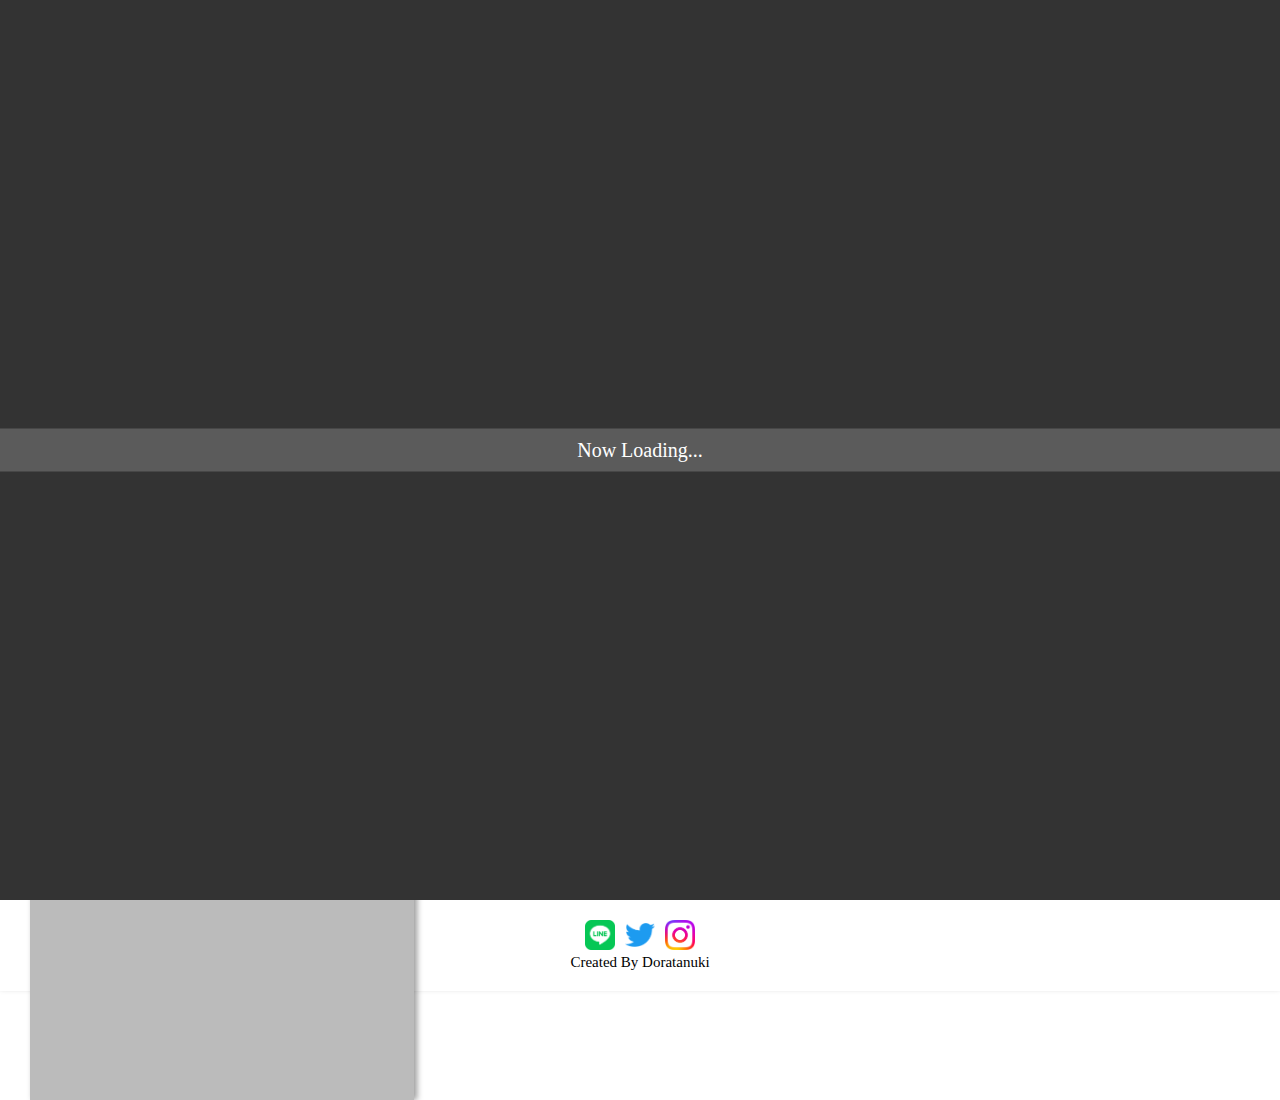
==== index.html @ 7f517c8c "Add files via upload" ====
<!DOCTYPE html>
<html>
    <head>
        <title>HOMEPAGE</title>
        <meta charset="UTF-8">
        <meta name="viewport" content="width=device-width" />
        <link rel="stylesheet" type="text/css" href="CSS/loading.css">
        <link rel="stylesheet" type="text/css" href="CSS/openbtn/openbtn.css">
        <link rel="stylesheet" type="text/css" href="CSS/home/home.css">
        <link rel="stylesheet" type="text/css" href="CSS/footer/footer.css">
    </head>

    <!-- Google tag (gtag.js) -->
        <script async src="https://www.googletagmanager.com/gtag/js?id=G-YSWRN6S79Y"></script>
        <script>
        window.dataLayer = window.dataLayer || [];
        function gtag(){dataLayer.push(arguments);}
        gtag('js', new Date());

        gtag('config', 'G-YSWRN6S79Y');
        </script>

    <body>
        <!--ローディング画面-->
        <aside>
            <div id="splash">
                <div id="splash_logo">
                    <p class="splash-text1">Now Loading...</p>
                </div>
            </div>
        </aside>
        
        <header>
            <!--タイトル-->
            <div class="header-title">@ta_cake_21</div>
            <!--メニューボタン-->
            <div class="openbtn"><span></span><span></span><span></span></div>
            <!--メニュー-->
            <nav class="header-menu">
                <ul>
                    <li class="header-menu-item"><a href="index.html">HOME</a></li>
                    <li class="header-menu-item"><a href="profile.html">PROFILE</a></li>
                    <li class="header-menu-item"><a href="blog.html">BLOG</a></li>
                    <li class="header-menu-item"><a href="works.html">WORKS</a></li>
                </ul>
            </nav>
            <!--三角形-->
            <div class="triangle-1"></div>
            <div class="triangle-2"></div>
            <div class="triangle-3"></div>
            <div class="triangle-4"></div>

        </header>
        


        <main>
            
        </main>

        <footer>
            <nav>
                <ul class="footer-sns-items">
                    <li><a href="#" class="footer-sns-item"><img src="images/footer/LINE_Brand_icon.png"></a></li>
                    <li><a href="#" target="_blank" class="footer-sns-item"><img src="images/footer/2021 Twitter logo - blue.png"></a></li>
                    <li><a href="https://www.instagram.com/ta_cake_21/" target="_blank" class="footer-sns-item"><img src="images/footer/Instagram_Glyph_Gradient.png"></a></li>
                </ul>
            </nav>
            <div class="footer-text">Created By Doratanuki</div>
        </footer>
        
        <script src="https://code.jquery.com/jquery-3.4.1.min.js" integrity="sha256-CSXorXvZcTkaix6Yvo6HppcZGetbYMGWSFlBw8HfCJo=" crossorigin="anonymous"></script>
        <script src="JS/index_loading.js"></script>
        <script src="JS/btn_menu.js"></script>    

    </body>
    
</html>
---- CSS/loading.css ----
/* Loading背景画面設定　*/
#splash {
  /*fixedで全面に固定*/
  position: fixed;
  width: 100%;
  height: 100%;
  z-index: 999999;
  background:#333;
  text-align:center;
  color:#fff;
}
    
/* Loading画像中央配置　*/
  #splash_logo {
  width: 100%;
  position: absolute;
  top: 50%;
  left: 50%;
  transform: translate(-50%, -50%);
}
    
/* Loading アイコンの大きさ設定　*/
#splash_logo img {
  width:100px;
}
    
    /* fadeUpをするアイコンの動き */
.fadeUp{
  animation-name: fadeUpAnime;
  animation-duration:0.5s;
  animation-fill-mode:forwards;
  opacity: 0;
}
    
@keyframes fadeUpAnime{
  from {
    opacity: 0;
  transform: translateY(100px);
  }
    
  to {
    opacity: 1;
  transform: translateY(0);
  }
}


/*=========================追加設定=============================*/

.splash-text1{
    /*フォント*/
    font-size: 20px;
    font-family: "Arial Black";
    color: white;
    text-align: center;
    /*枠*/
    background-color: rgba(255, 255, 255, 0.2);
    padding: 10px 20px;
    margin: 0;

}

.splash-text2{
    font-size: 15px;
    font-family: "Arial";
    color: white;
    text-align: center;
    margin-top: 10px;
}
---- CSS/openbtn/openbtn.css ----
@charset "utf-8";
/*==================================================
　5-2-4 MENUがCLOSEに
===================================*/

/*ボタン外側*/
.openbtn{
	position: fixed;
	cursor: pointer;
    z-index: 1000;
}

/*ボタン内側*/
.openbtn span{
    display: inline-block;
    transition: all .4s;
    position: absolute;
    transform: translate(-50%,-50%);
    left: 50%;
    height: 2px;
	background: #000;
  	width: 44%;
  }


.openbtn span:nth-of-type(1) {
	top:26%;	
}

.openbtn span:nth-of-type(2) {
	top:38%;
}

.openbtn span:nth-of-type(3) {
	top:50%;
}

.openbtn span:nth-of-type(3)::after {
	content:"Menu";
	position: absolute;
	top:5px;
	left:50%;
    transform: translateX(-50%);
	color: #000;
	font-size: 0.6rem;
	text-transform: uppercase;
}


/*===========activeクラス付与============*/

.openbtn.active span:nth-of-type(1) {
    top: 38%;
    transform: translate(-50%,-50%) rotate(-45deg);
    width: 36%;
}

.openbtn.active span:nth-of-type(2) {
	opacity: 0;
}

.openbtn.active span:nth-of-type(3){
    top: 38%;
    transform: translate(-50%,-50%) rotate(45deg);
    width: 36%;
}

.openbtn.active span:nth-of-type(3)::after {
	content:"Close";
    opacity: 1;
    transform: translateY(0) rotate(-45deg);
}

/*=========================================
開いた時の画面
=============================================*/


.header-menu{
    position:fixed;
    z-index: 999;
    /*ナビのスタート位置と形状*/
	top:0%;
    left:-100%;
    height: 100%;
	background-color:#bbbbbb;
    box-shadow: 3px 0 6px rgba(0, 0, 0, 0.4);
    /*動き*/
	transition: all 0.6s;
}


/*アクティブクラスがついたら位置を0に*/
/*ナビの数が増えた場合縦スクロール*/
.header-menu.panelactive{
    left: 0;
    overflow: auto;
    -webkit-overflow-scrolling: touch;
}

/*ナビゲーション*/
.header-menu ul {
    /*ナビゲーション天地中央揃え*/
    position: absolute;
    z-index: 999;
    top:50%;
    left:50%;
    transform: translate(-50%,-50%);
    padding: 0px;
}

/*リストのレイアウト設定*/
.header-menu-item{
	list-style: none;
    text-align: center;   
}

.header-menu-item a{
	color: #333333;
	text-decoration: none;
	padding: 10px;
	display: block;
	text-transform: uppercase;
	letter-spacing: 0.1em;
	font-weight: bold;
    font-size: 30px;
}

@media screen and (max-width:480px){
    /*ボタン全体の大きさ*/
    .openbtn{
        top: 0;
        left: 0;
        width: 50px;
        height: 50px;
    }
    /*文字*/
    .openbtn span:nth-of-type(3)::after {
        font-size: 0.6rem;
    }
    .openbtn.active span:nth-of-type(3)::after {
        top:5px;
        left:5px;
    }
    /*メニュー*/
    .header-menu{
        width: 60%;
    }
    .header-menu-item a{
        font-size: 18px;
    }
}
@media screen and (min-width:481px) and (max-width:1024px){
    .openbtn{
        top: 5px;
        left: 5px;
        width: 60px;
        height: 60px;
    }
    .openbtn span:nth-of-type(3)::after {
        font-size: 0.8rem;
    }
    .openbtn.active span:nth-of-type(3)::after {
        top: 7px;
        left:7px;
    }
    .header-menu{
        width: 40%;
    }
    .header-menu-item a{
        font-size: 20px;
    }
}
@media screen and (min-width:1025px){
    .openbtn{
        top: 15px;
        left: 5px;
        width: 70px;
        height: 70px;
    }
    .openbtn span:nth-of-type(3)::after {
        font-size: 0.8rem;
    }
    .openbtn.active span:nth-of-type(3)::after {
        top:8px;
        left:8px;
    }
    .header-menu{
        width: 30%;
    }
    .header-menu-item a{
        font-size: 22px;
    }
}
---- CSS/home/home.css ----
body{
    margin: 0;
}

header{
    position: relative;
    background-size: cover;
    width: 100%;
    height: 100vh;
    background-repeat: no-repeat;
}


/*===============================================
                    ~480px
================================================*/
@media screen and (max-width:480px){
    header{
        background-image: url(../../images/titech.jpeg);
        position: relative;
    }
    
    .header-title{
        /*フォント・サイズなど*/
        font-size:45px;
        text-shadow:3px 3px 0 #333;
        color: rgb(255, 255, 255);
        font-weight: bold;
        background-color:rgba(255, 255, 255, 0.3);
        border-radius: 10px;
        /*配置*/
        text-align: center;
        padding: 3px 20px;
        position: absolute;
        top: 50%;
        left: 50%;
        transform: translate(-50%,-50%);
    }
    
    /*三角形上部　黒*/
    .triangle-1{
        /*位置*/
        position: absolute;
        left:0px;
        top: 0px;
        /*図形作成*/
        width: 0px;
        height: 0px;
        border-top: 300px solid rgba(0, 0, 0, 0.6);
        border-right: 300px solid transparent;
    }
    /*三角形上部　白*/
    .triangle-2{
        /*位置*/
        position: absolute;
        left:0px;
        top: 0px;
        /*図形作成*/
        width: 0px;
        height: 0px;
        border-top: 250px solid rgba(255, 255, 255, 0.6);
        border-right: 250px solid transparent;
    }
    
    /*三角形下部　右白*/
    .triangle-3{
        /*位置*/
        position: absolute;
        right:0px;
        bottom: 0px;
        /*図形作成*/
        width: 0px;
        height: 0px;
        border-bottom: 250px solid rgba(255, 255, 255, 0.6);
        border-left: 250px solid transparent;
    }
    /*三角形下部　右黒*/
    .triangle-4{
        /*位置*/
        position: absolute;
        right:0px;
        bottom: 0px;
        /*図形作成*/
        width: 0px;
        height: 0px;
        border-bottom: 100px solid rgba(0, 0, 0, 0.6);
        border-left: 100px solid transparent;
    }
}

/*===============================================
                    481px~1024px
================================================*/
@media screen and (min-width:481px) and (max-width:1024px){
    header{
        /*背景画像*/
        background-image: url(../../images/IMG_1104.jpeg);
        aspect-ratio: 3/2;
        overflow: hidden;
    }
    
    /*タイトル*/
    .header-title{
        /*フォント・サイズなど*/
        font-size:50px;
        color: black;
        font-weight: bold;
        text-shadow: 3px 3px rgba(0, 0, 0, 0.4);
        background-color: rgba(255, 255, 255, 0.7);
        padding: 0px 30px;
        /*配置*/
        position: absolute;
        top: 50%;
        left: 50%;
        transform: translate(-50%,-50%);
        text-align: center;
    }
}

/*===============================================
                    1025px~
================================================*/
@media screen and (min-width:1025px) {
        
    header{
        /*背景画像*/
        background-image: url(../../images/IMG_1104.jpeg);
        aspect-ratio: 3/2;
    }

    .header-title{
        /*フォント・サイズなど*/
        font-size:100px;
        color: black;
        font-weight: bold;
        /*配置*/
        position: absolute;
        top: 50px;
        left: 30px;
    }

    .header-menu{
        padding: 0px;
        /*配置*/
        position: absolute;
        top: 200px;
        left: 30px;

    }

    .header-menu ul{
        list-style: none;
        padding: 0px;
        display: flex;
    }

    .header-menu-item{
        text-align: center;
        padding: 10px;
    }

    .header-menu-item a{
        /*フォント設定*/
        text-decoration: none;
        color: black;
        font-size: 30px;
        /*枠*/
        display: inline-block;
        width: 200px;
        border: 1px solid black;
        background-color: rgba(255, 255, 255, 0.2);
        padding: 10px;
        /*配置*/
    }

}
---- CSS/footer/footer.css ----
footer{
    width: 100%;
    margin: 0px;
    padding: 20px 0;
    background-color: rgb(255, 255, 255);
    box-shadow: 0 -3px 6px rgba(0, 0, 0, 0.3);
}

.footer-sns-items{
    display: flex;
    /*配置*/
    align-items: center;
    justify-content: center;
    padding: 0px;
    margin: 0px;
}

.footer-sns-items li{
    list-style: none;
    margin: 0px 5px;
}

.footer-sns-item{
    display: inline-block;
    align-items: center;
}


.footer-sns-item img{
    width: 30px;
    height: auto;
}

.footer-text{
    text-align: center;
}

/*=====レスポンシブ=====*/

@media screen and (max-width:480px){
    footer{
        padding: 15px 0;
    }
    .footer-text{
        font-size: 13px;
    }
}
@media screen and (min-width:481px){
    footer{
        padding: 20px 0;
    }
    .footer-text{
        font-size: 15px;
    }
}
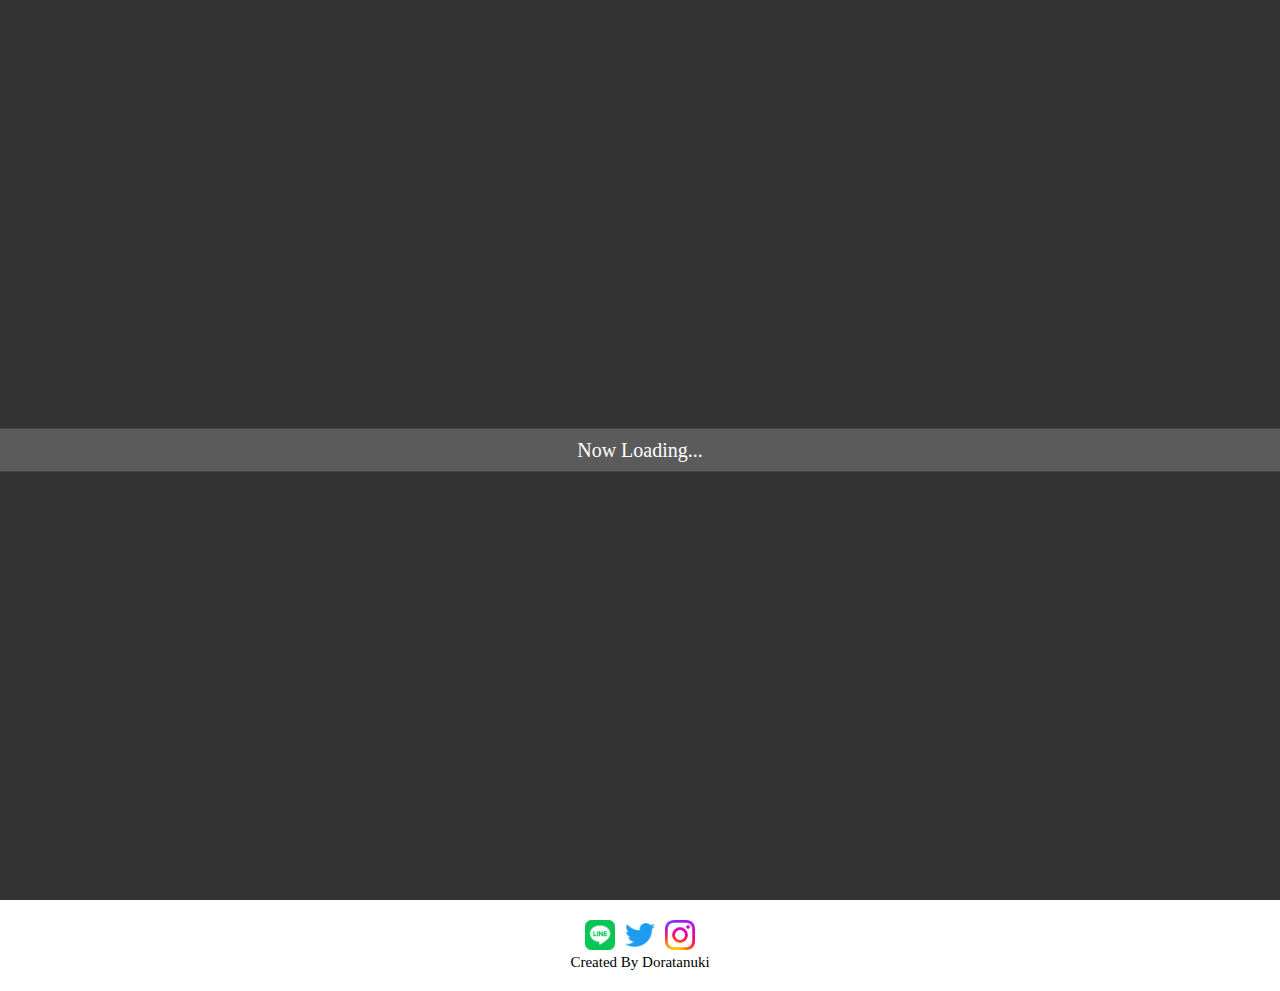
==== commit 03a37a56: "Add files via upload" ====
--- a/index.html
+++ b/index.html
@@ -5,7 +5,7 @@
         <meta charset="UTF-8">
         <meta name="viewport" content="width=device-width" />
         <link rel="stylesheet" type="text/css" href="CSS/loading.css">
-        <link rel="stylesheet" type="text/css" href="CSS/openbtn/openbtn.css">
+        <link rel="stylesheet" type="text/css" href="CSS/openbtn/openbtn.css" media="screen and (max-width:1024px)">
         <link rel="stylesheet" type="text/css" href="CSS/home/home.css">
         <link rel="stylesheet" type="text/css" href="CSS/footer/footer.css">
     </head>
--- a/CSS/openbtn/openbtn.css
+++ b/CSS/openbtn/openbtn.css
@@ -24,15 +24,15 @@
 
 
 .openbtn span:nth-of-type(1) {
-	top:26%;	
+	top:32%;	
 }
 
 .openbtn span:nth-of-type(2) {
-	top:38%;
+	top:44%;
 }
 
 .openbtn span:nth-of-type(3) {
-	top:50%;
+	top:56%;
 }
 
 .openbtn span:nth-of-type(3)::after {
@@ -50,7 +50,7 @@
 /*===========activeクラス付与============*/
 
 .openbtn.active span:nth-of-type(1) {
-    top: 38%;
+    top: 44%;
     transform: translate(-50%,-50%) rotate(-45deg);
     width: 36%;
 }
@@ -60,7 +60,7 @@
 }
 
 .openbtn.active span:nth-of-type(3){
-    top: 38%;
+    top: 44%;
     transform: translate(-50%,-50%) rotate(45deg);
     width: 36%;
 }
@@ -130,7 +130,7 @@
     /*ボタン全体の大きさ*/
     .openbtn{
         top: 0;
-        left: 0;
+        left: 5px;
         width: 50px;
         height: 50px;
     }
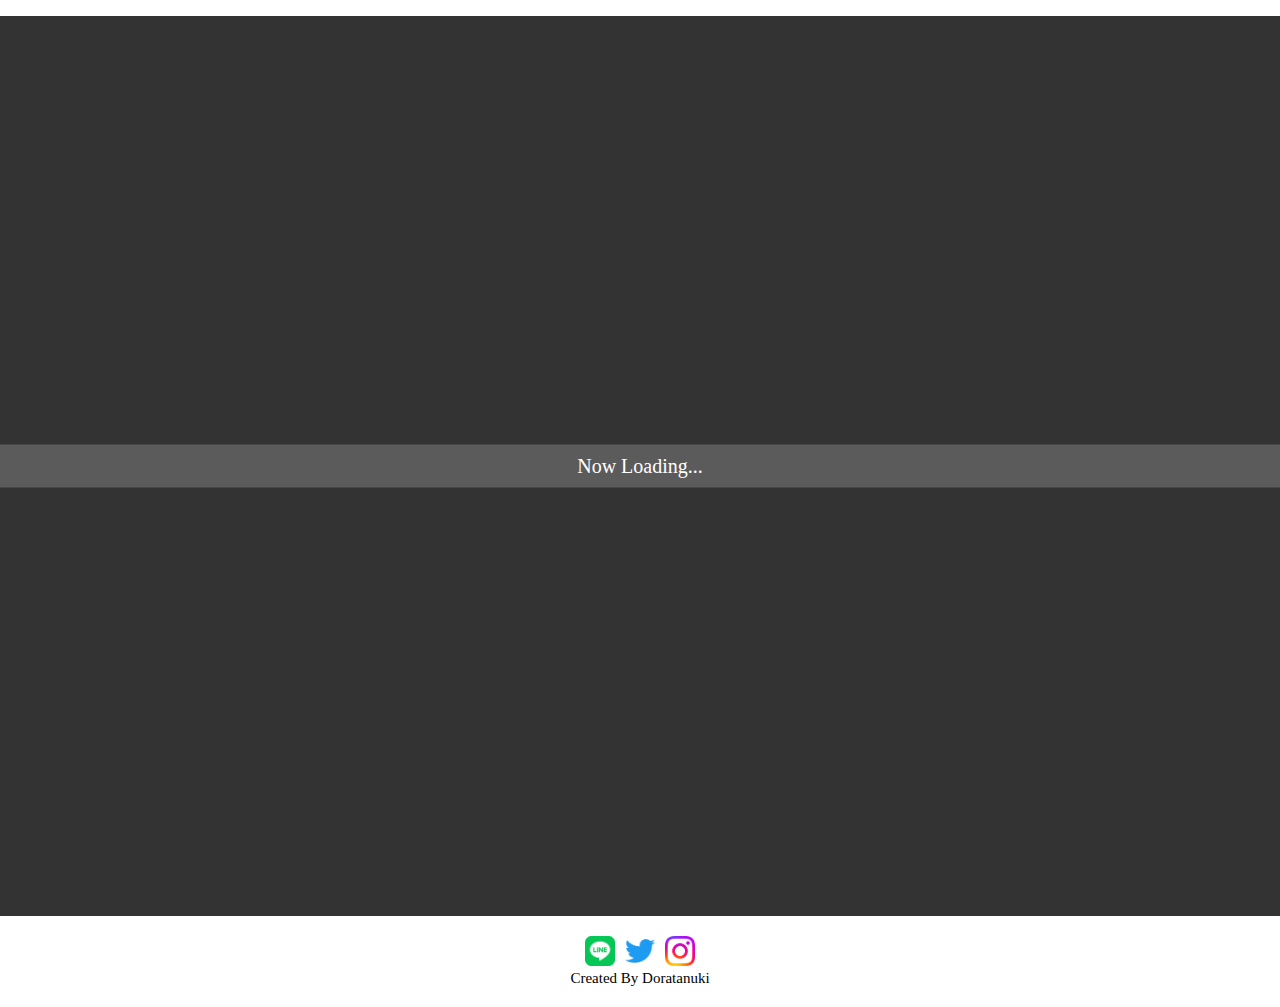
==== commit e86857e6: "Add files via upload" ====
--- a/index.html
+++ b/index.html
@@ -11,14 +11,14 @@
     </head>
 
     <!-- Google tag (gtag.js) -->
-        <script async src="https://www.googletagmanager.com/gtag/js?id=G-YSWRN6S79Y"></script>
-        <script>
-        window.dataLayer = window.dataLayer || [];
-        function gtag(){dataLayer.push(arguments);}
-        gtag('js', new Date());
+    <script async src="https://www.googletagmanager.com/gtag/js?id=G-7CLRM8DB34"></script>
+    <script>
+    window.dataLayer = window.dataLayer || [];
+    function gtag(){dataLayer.push(arguments);}
+    gtag('js', new Date());
 
-        gtag('config', 'G-YSWRN6S79Y');
-        </script>
+    gtag('config', 'G-7CLRM8DB34');
+    </script>
 
     <body>
         <!--ローディング画面-->
@@ -31,17 +31,15 @@
         </aside>
         
         <header>
-            <!--タイトル-->
             <div class="header-title">@ta_cake_21</div>
-            <!--メニューボタン-->
             <div class="openbtn"><span></span><span></span><span></span></div>
-            <!--メニュー-->
-            <nav class="header-menu">
+            <div class="open-menu-background"></div>
+            <nav class="open-menu">
                 <ul>
-                    <li class="header-menu-item"><a href="index.html">HOME</a></li>
-                    <li class="header-menu-item"><a href="profile.html">PROFILE</a></li>
-                    <li class="header-menu-item"><a href="blog.html">BLOG</a></li>
-                    <li class="header-menu-item"><a href="works.html">WORKS</a></li>
+                    <li class="open-menu-item"><a href="index.html">HOME</a></li>
+                    <li class="open-menu-item"><a href="profile.html">PROFILE</a></li>
+                    <li class="open-menu-item"><a href="blog.html">BLOG</a></li>
+                    <li class="open-menu-item"><a href="works.html">WORKS</a></li>
                 </ul>
             </nav>
             <!--三角形-->
@@ -71,7 +69,7 @@
         
         <script src="https://code.jquery.com/jquery-3.4.1.min.js" integrity="sha256-CSXorXvZcTkaix6Yvo6HppcZGetbYMGWSFlBw8HfCJo=" crossorigin="anonymous"></script>
         <script src="JS/index_loading.js"></script>
-        <script src="JS/btn_menu.js"></script>    
+        <script src="JS/openbtn.js"></script>    
 
     </body>
     
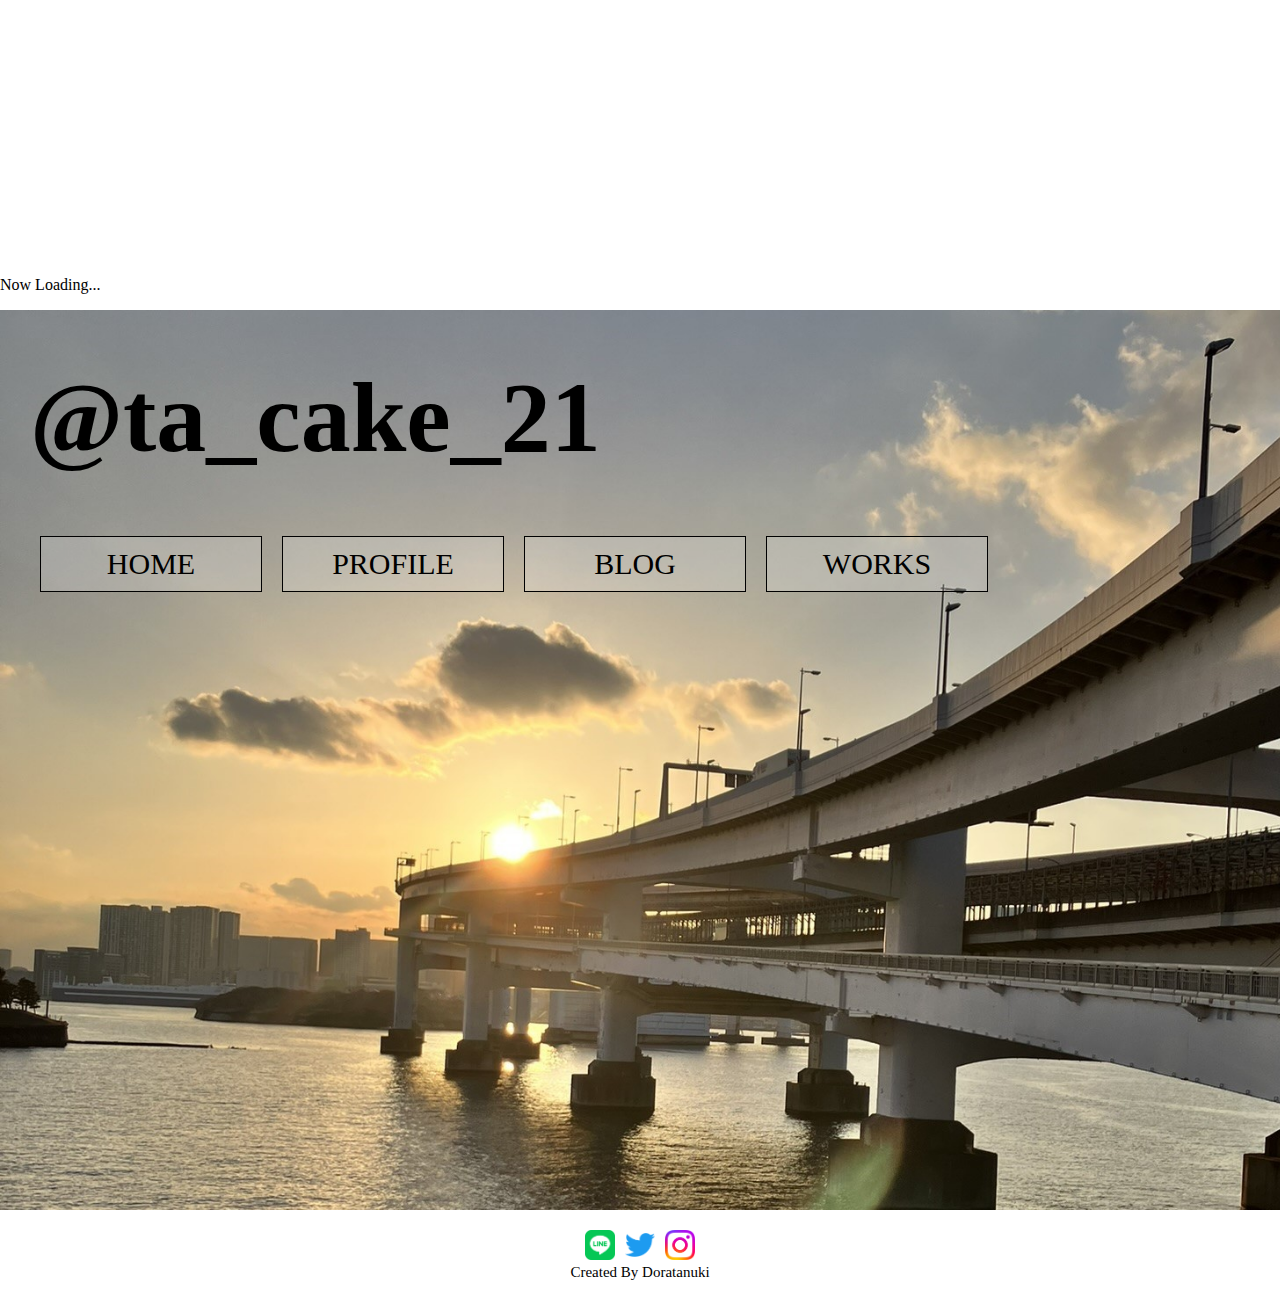
==== commit 7eaf57a3: "Add files via upload" ====
--- a/index.html
+++ b/index.html
@@ -4,7 +4,7 @@
         <title>HOMEPAGE</title>
         <meta charset="UTF-8">
         <meta name="viewport" content="width=device-width" />
-        <link rel="stylesheet" type="text/css" href="CSS/loading.css">
+        <link rel="stylesheet" type="text/css" href="CSS/home/home_loading.css">
         <link rel="stylesheet" type="text/css" href="CSS/openbtn/openbtn.css" media="screen and (max-width:1024px)">
         <link rel="stylesheet" type="text/css" href="CSS/home/home.css">
         <link rel="stylesheet" type="text/css" href="CSS/footer/footer.css">
@@ -23,10 +23,9 @@
     <body>
         <!--ローディング画面-->
         <aside>
-            <div id="splash">
-                <div id="splash_logo">
-                    <p class="splash-text1">Now Loading...</p>
-                </div>
+            <div id="loading">
+                <div id="loading-logo"><img src="images/profile/シャーロックホームズのフリー素材2.png"></div>
+                <div id="loading-text"><p>Now Loading...</p></div>
             </div>
         </aside>
         
--- a/CSS/openbtn/openbtn.css
+++ b/CSS/openbtn/openbtn.css
@@ -1,11 +1,13 @@
 @charset "utf-8";
-/*==================================================
-　5-2-4 MENUがCLOSEに
+/*================================
+            MENUがCLOSEに
 ===================================*/
 
 /*ボタン外側*/
 .openbtn{
 	position: fixed;
+    top: 0;
+    left: 0;
 	cursor: pointer;
     z-index: 1000;
 }
@@ -18,21 +20,21 @@
     transform: translate(-50%,-50%);
     left: 50%;
     height: 2px;
-	background: #000;
+	background-color: #000;
   	width: 44%;
   }
 
 
 .openbtn span:nth-of-type(1) {
-	top:32%;	
+	top:26%;	
 }
 
 .openbtn span:nth-of-type(2) {
-	top:44%;
+	top:38%;
 }
 
 .openbtn span:nth-of-type(3) {
-	top:56%;
+	top:50%;
 }
 
 .openbtn span:nth-of-type(3)::after {
@@ -47,10 +49,12 @@
 }
 
 
-/*===========activeクラス付与============*/
+/*==========================================
+                activeクラス付与
+============================================*/
 
 .openbtn.active span:nth-of-type(1) {
-    top: 44%;
+    top: 38%;
     transform: translate(-50%,-50%) rotate(-45deg);
     width: 36%;
 }
@@ -60,7 +64,7 @@
 }
 
 .openbtn.active span:nth-of-type(3){
-    top: 44%;
+    top: 38%;
     transform: translate(-50%,-50%) rotate(45deg);
     width: 36%;
 }
@@ -72,19 +76,31 @@
 }
 
 /*=========================================
-開いた時の画面
+                開いた時の画面
 =============================================*/
-
-
-.header-menu{
+.open-menu-background{
+    display: none;
+    position:fixed;
+    z-index: 998;
+	top:0;
+    left:0;
+    width: 100vw;
+    height: 100vh;
+}
+
+.open-menu-background.panelactive{
+    background-color: rgba(0, 0, 0, 0.4);
+}
+
+.open-menu{
     position:fixed;
     z-index: 999;
     /*ナビのスタート位置と形状*/
 	top:0%;
     left:-100%;
     height: 100%;
-	background-color:#bbbbbb;
-    box-shadow: 3px 0 6px rgba(0, 0, 0, 0.4);
+	background-color:#9ab2cc;
+    box-shadow: 3px 0 6px rgba(0, 0, 0, 0.6);
     /*動き*/
 	transition: all 0.6s;
 }
@@ -92,14 +108,14 @@
 
 /*アクティブクラスがついたら位置を0に*/
 /*ナビの数が増えた場合縦スクロール*/
-.header-menu.panelactive{
+.open-menu.panelactive{
     left: 0;
     overflow: auto;
     -webkit-overflow-scrolling: touch;
 }
 
 /*ナビゲーション*/
-.header-menu ul {
+.open-menu ul {
     /*ナビゲーション天地中央揃え*/
     position: absolute;
     z-index: 999;
@@ -110,12 +126,12 @@
 }
 
 /*リストのレイアウト設定*/
-.header-menu-item{
+.open-menu-item{
 	list-style: none;
     text-align: center;   
 }
 
-.header-menu-item a{
+.open-menu-item a{
 	color: #333333;
 	text-decoration: none;
 	padding: 10px;
@@ -129,8 +145,6 @@
 @media screen and (max-width:480px){
     /*ボタン全体の大きさ*/
     .openbtn{
-        top: 0;
-        left: 5px;
         width: 50px;
         height: 50px;
     }
@@ -143,11 +157,11 @@
         left:5px;
     }
     /*メニュー*/
-    .header-menu{
+    .open-menu{
         width: 60%;
     }
-    .header-menu-item a{
-        font-size: 18px;
+    .open-menu-item a{
+        font-size: 20px;
     }
 }
 @media screen and (min-width:481px) and (max-width:1024px){
@@ -164,19 +178,19 @@
         top: 7px;
         left:7px;
     }
-    .header-menu{
+    .open-menu{
         width: 40%;
     }
-    .header-menu-item a{
-        font-size: 20px;
+    .open-menu-item a{
+        font-size: 22px;
     }
 }
 @media screen and (min-width:1025px){
     .openbtn{
-        top: 15px;
-        left: 5px;
-        width: 70px;
-        height: 70px;
+        top: 10px;
+        left: 10px;
+        width: 80px;
+        height: 80px;
     }
     .openbtn span:nth-of-type(3)::after {
         font-size: 0.8rem;
@@ -185,10 +199,10 @@
         top:8px;
         left:8px;
     }
-    .header-menu{
+    .open-menu{
         width: 30%;
     }
-    .header-menu-item a{
-        font-size: 22px;
+    .open-menu-item a{
+        font-size: 24px;
     }
 }--- a/CSS/home/home.css
+++ b/CSS/home/home.css
@@ -92,6 +92,10 @@
                     481px~1024px
 ================================================*/
 @media screen and (min-width:481px) and (max-width:1024px){
+    .open-menu{
+        background-color: #d7af92;
+    }
+
     header{
         /*背景画像*/
         background-image: url(../../images/IMG_1104.jpeg);
@@ -121,7 +125,6 @@
                     1025px~
 ================================================*/
 @media screen and (min-width:1025px) {
-        
     header{
         /*背景画像*/
         background-image: url(../../images/IMG_1104.jpeg);
@@ -139,7 +142,7 @@
         left: 30px;
     }
 
-    .header-menu{
+    .open-menu{
         padding: 0px;
         /*配置*/
         position: absolute;
@@ -148,18 +151,18 @@
 
     }
 
-    .header-menu ul{
+    .open-menu ul{
         list-style: none;
         padding: 0px;
         display: flex;
     }
 
-    .header-menu-item{
+    .open-menu-item{
         text-align: center;
         padding: 10px;
     }
 
-    .header-menu-item a{
+    .open-menu-item a{
         /*フォント設定*/
         text-decoration: none;
         color: black;
--- a/CSS/footer/footer.css
+++ b/CSS/footer/footer.css
@@ -32,6 +32,7 @@
 }
 
 .footer-text{
+    cursor: default;
     text-align: center;
 }
 
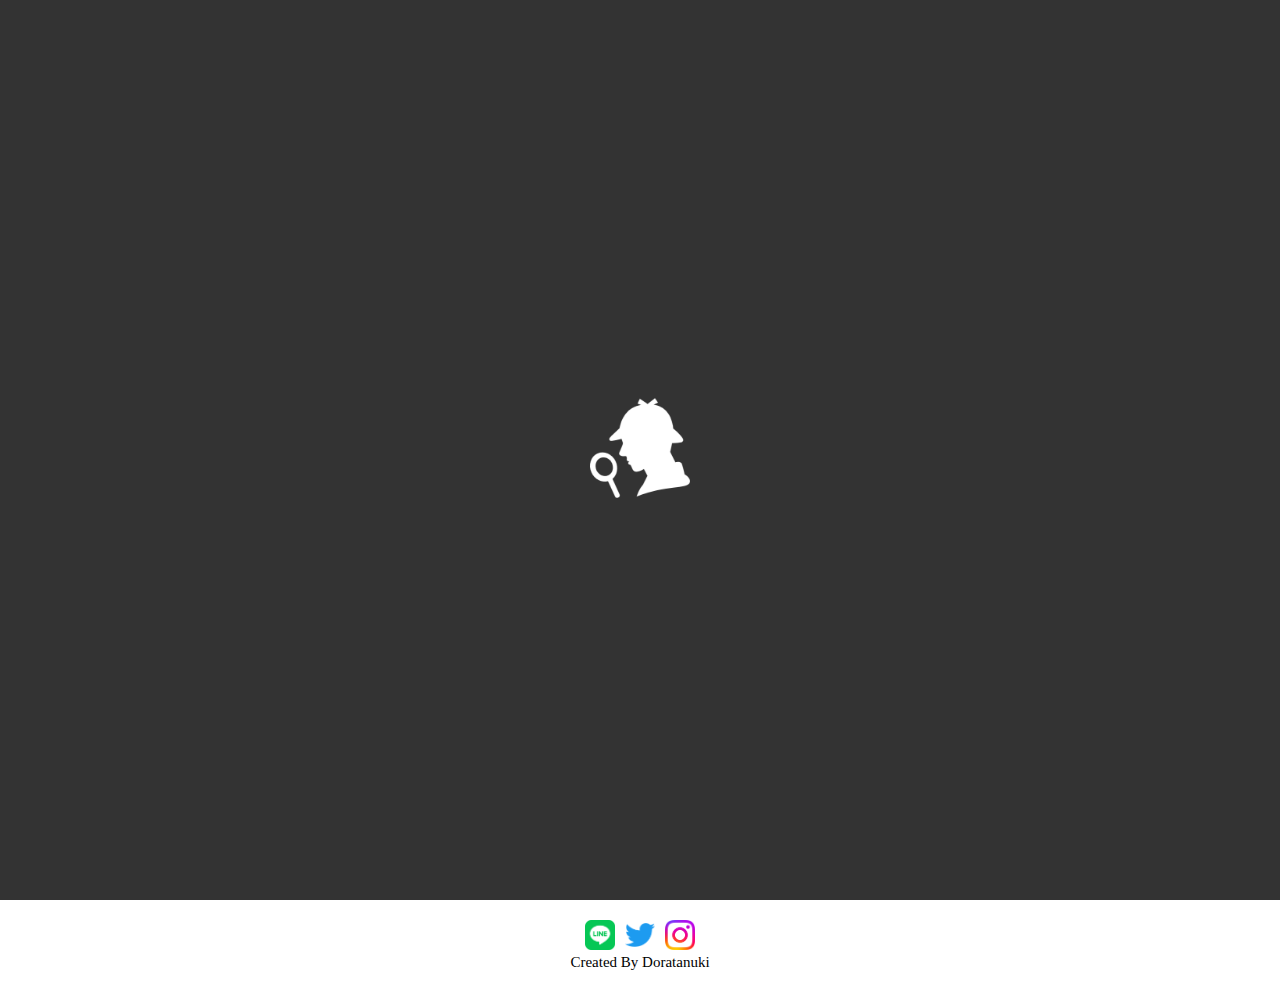
==== commit 4eeed4b4: "Add files via upload" ====
--- a/index.html
+++ b/index.html
@@ -25,7 +25,24 @@
         <aside>
             <div id="loading">
                 <div id="loading-logo"><img src="images/profile/シャーロックホームズのフリー素材2.png"></div>
-                <div id="loading-text"><p>Now Loading...</p></div>
+                <div id="loading-text">
+                    <p>
+                        <span>N</span>
+                        <span>o</span>
+                        <span>w</span>
+                        <span></span>
+                        <span>L</span>
+                        <span>o</span>
+                        <span>a</span>
+                        <span>d</span>
+                        <span>i</span>
+                        <span>n</span>
+                        <span>g</span>
+                        <span>.</span>
+                        <span>.</span>
+                        <span>.</span>
+                    </p>
+                </div>
             </div>
         </aside>
         
--- a/CSS/home/home_loading.css
+++ b/CSS/home/home_loading.css
@@ -0,0 +1,38 @@
+#loading {
+    position: fixed;
+    width: 100%;
+    height: 100%;
+    z-index: 99999;
+    background:#333;
+}
+
+#loading-logo {
+    z-index: 99999;
+    width: 100%;
+    position: absolute;
+    top: 50%;
+    left: 50%;
+    transform: translate(-50%, -50%);
+    text-align: center;
+}
+
+#loading-logo img {
+    width:100px;
+    height: auto;
+}
+
+#loading-text{
+    /*Place*/
+    position: absolute;
+    top: 60%;
+    left: 0%;
+    width: 100%;
+    transform: translate(-50%, -50%);
+}
+
+#loading-text p{
+    font-size: 23px;
+    font-family: "Arial Black";
+    color: rgb(255, 255, 255);
+    text-shadow: #999999 2px 2px 2px;
+}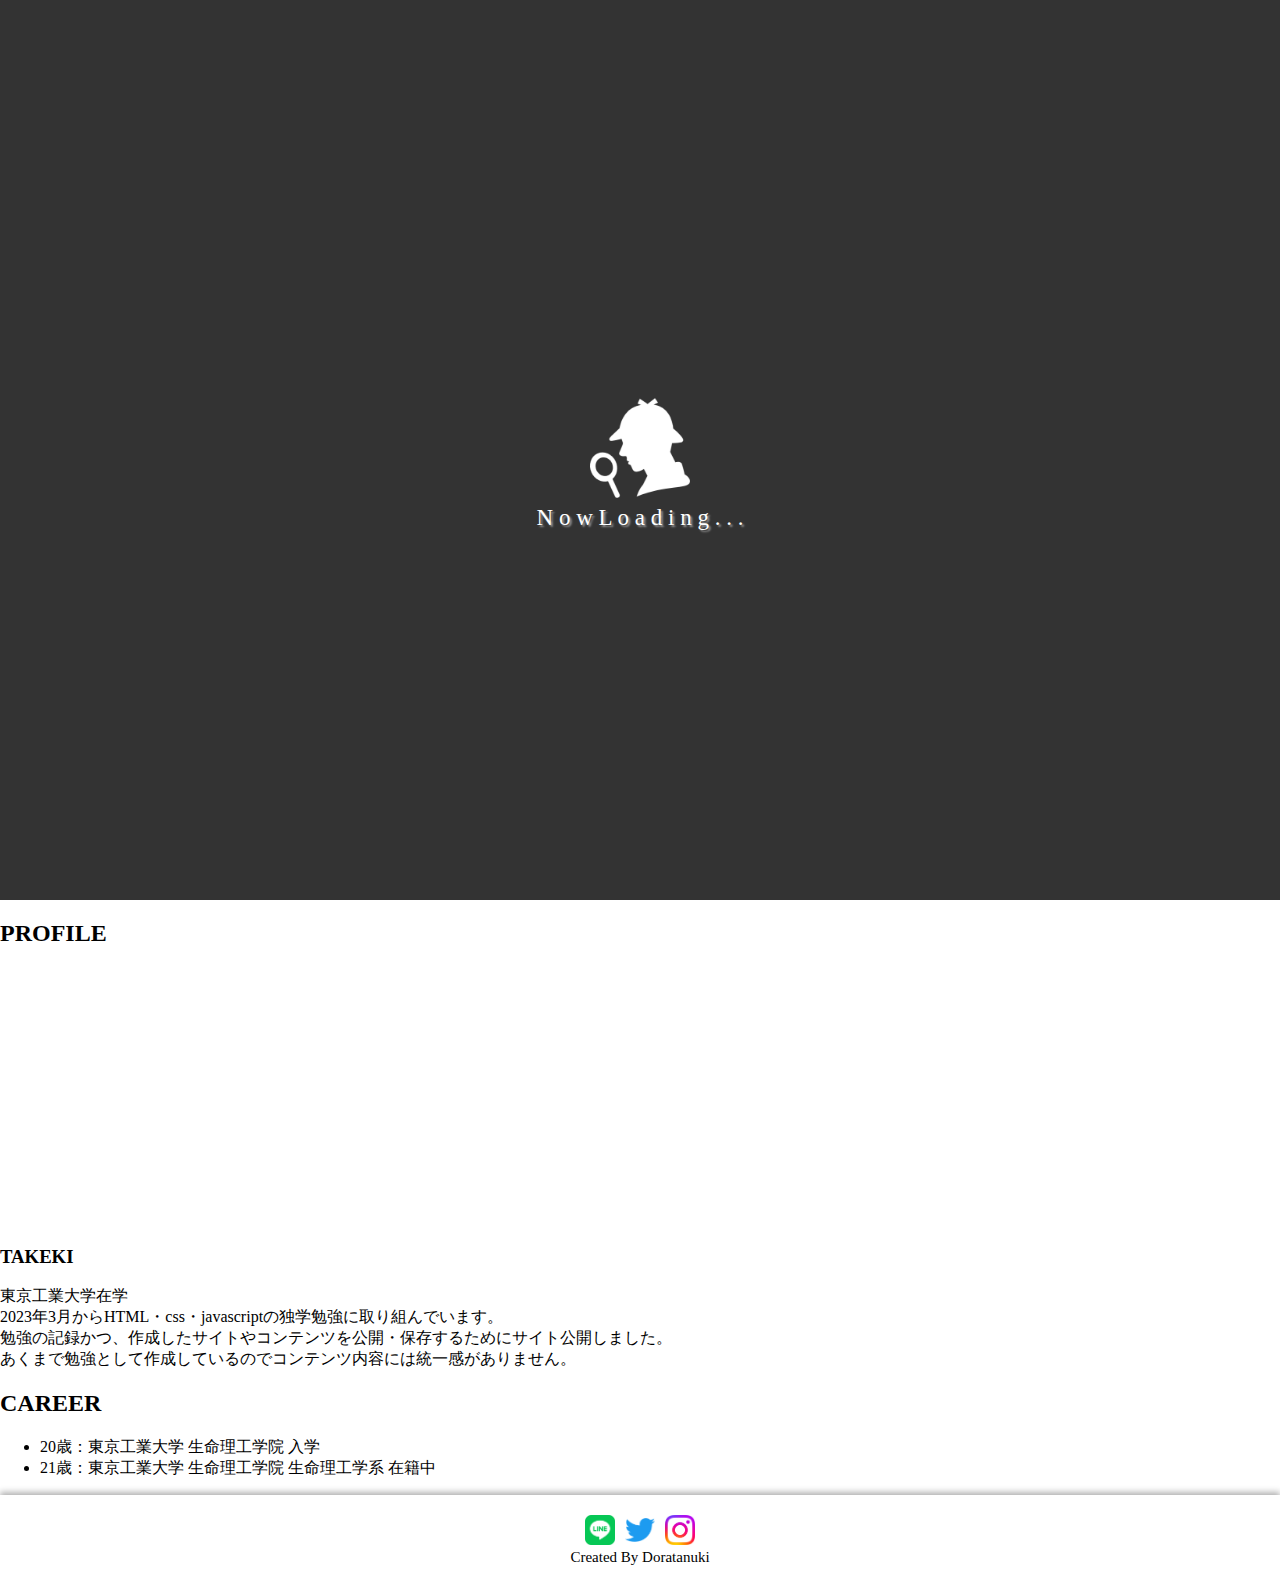
==== commit 7ab6eb09: "Add files via upload" ====
--- a/index.html
+++ b/index.html
@@ -7,7 +7,13 @@
         <link rel="stylesheet" type="text/css" href="CSS/home/home_loading.css">
         <link rel="stylesheet" type="text/css" href="CSS/openbtn/openbtn.css" media="screen and (max-width:1024px)">
         <link rel="stylesheet" type="text/css" href="CSS/home/home.css">
+        <link rel="stylesheet" type="text/css" href="CSS/home/home_main.css">
         <link rel="stylesheet" type="text/css" href="CSS/footer/footer.css">
+        <link rel="stylesheet" type="text/css" href="CSS/fadeup.css">
+        <script src="https://code.jquery.com/jquery-3.4.1.min.js" integrity="sha256-CSXorXvZcTkaix6Yvo6HppcZGetbYMGWSFlBw8HfCJo=" crossorigin="anonymous"></script>
+        <script src="JS/index_loading.js"></script>
+        <script src="JS/openbtn.js"></script>
+        <script src="JS/home.js"></script>
     </head>
 
     <!-- Google tag (gtag.js) -->
@@ -69,7 +75,29 @@
 
 
         <main>
+            <section class="profile">
+                <h2 class="section-title">PROFILE</h2>
+                <div class="profile-img-text">
+                    <img src="images/profile/シャーロックホームズのフリー素材2.png">
+                    <div class="profile-text">
+                        <h3>TAKEKI</h3>
+                        <p>東京工業大学在学<br>
+                            2023年3月からHTML・css・javascriptの独学勉強に取り組んでいます。<br>
+                            勉強の記録かつ、作成したサイトやコンテンツを公開・保存するためにサイト公開しました。<br>
+                            あくまで勉強として作成しているのでコンテンツ内容には統一感がありません。
+                        </p>
+                    </div>
+                </div>
+            </section>
             
+            <section class="career">
+                <h2 class="section-title">CAREER</h2>
+                <ul class="career-list">
+                    <li class="career-list-item"><div class="career-list-item1">20歳：東京工業大学 生命理工学院 入学</div></li>
+                    <li class="career-list-item"><div class="career-list-item2">21歳：東京工業大学 生命理工学院 生命理工学系 在籍中</div></li>
+                </ul>             
+            </section>
+
         </main>
 
         <footer>
@@ -82,10 +110,6 @@
             </nav>
             <div class="footer-text">Created By Doratanuki</div>
         </footer>
-        
-        <script src="https://code.jquery.com/jquery-3.4.1.min.js" integrity="sha256-CSXorXvZcTkaix6Yvo6HppcZGetbYMGWSFlBw8HfCJo=" crossorigin="anonymous"></script>
-        <script src="JS/index_loading.js"></script>
-        <script src="JS/openbtn.js"></script>    
 
     </body>
     
--- a/CSS/home/home_loading.css
+++ b/CSS/home/home_loading.css
@@ -9,10 +9,10 @@
 #loading-logo {
     z-index: 99999;
     width: 100%;
-    position: absolute;
+    position: relative;
     top: 50%;
-    left: 50%;
-    transform: translate(-50%, -50%);
+    left: 0;
+    transform: translateY(-50%);
     text-align: center;
 }
 
@@ -23,11 +23,12 @@
 
 #loading-text{
     /*Place*/
-    position: absolute;
-    top: 60%;
-    left: 0%;
+    position: relative;
+    top: 46%;
+    left: 0;
+    transform: translateY(-50%);
     width: 100%;
-    transform: translate(-50%, -50%);
+    text-align: center;
 }
 
 #loading-text p{
@@ -35,4 +36,9 @@
     font-family: "Arial Black";
     color: rgb(255, 255, 255);
     text-shadow: #999999 2px 2px 2px;
+    margin: 0;
+}
+#loading-text p span{
+    position: relative;
+    top: 0px;
 }--- a/CSS/openbtn/openbtn.css
+++ b/CSS/openbtn/openbtn.css
@@ -6,8 +6,6 @@
 /*ボタン外側*/
 .openbtn{
 	position: fixed;
-    top: 0;
-    left: 0;
 	cursor: pointer;
     z-index: 1000;
 }
@@ -145,6 +143,8 @@
 @media screen and (max-width:480px){
     /*ボタン全体の大きさ*/
     .openbtn{
+        top: 0px;
+        left: 5px;
         width: 50px;
         height: 50px;
     }
--- a/CSS/fadeup.css
+++ b/CSS/fadeup.css
@@ -0,0 +1,16 @@
+.fadeUp {
+    animation-name: fadeUpAnime;
+    animation-duration:2s;
+    animation-fill-mode:forwards;
+    opacity: 0;
+}
+@keyframes fadeUpAnime{
+from {
+    opacity: 0;
+    transform: translateY(50px);
+}
+to {
+    opacity: 1;
+    transform: translateY(0);
+}
+}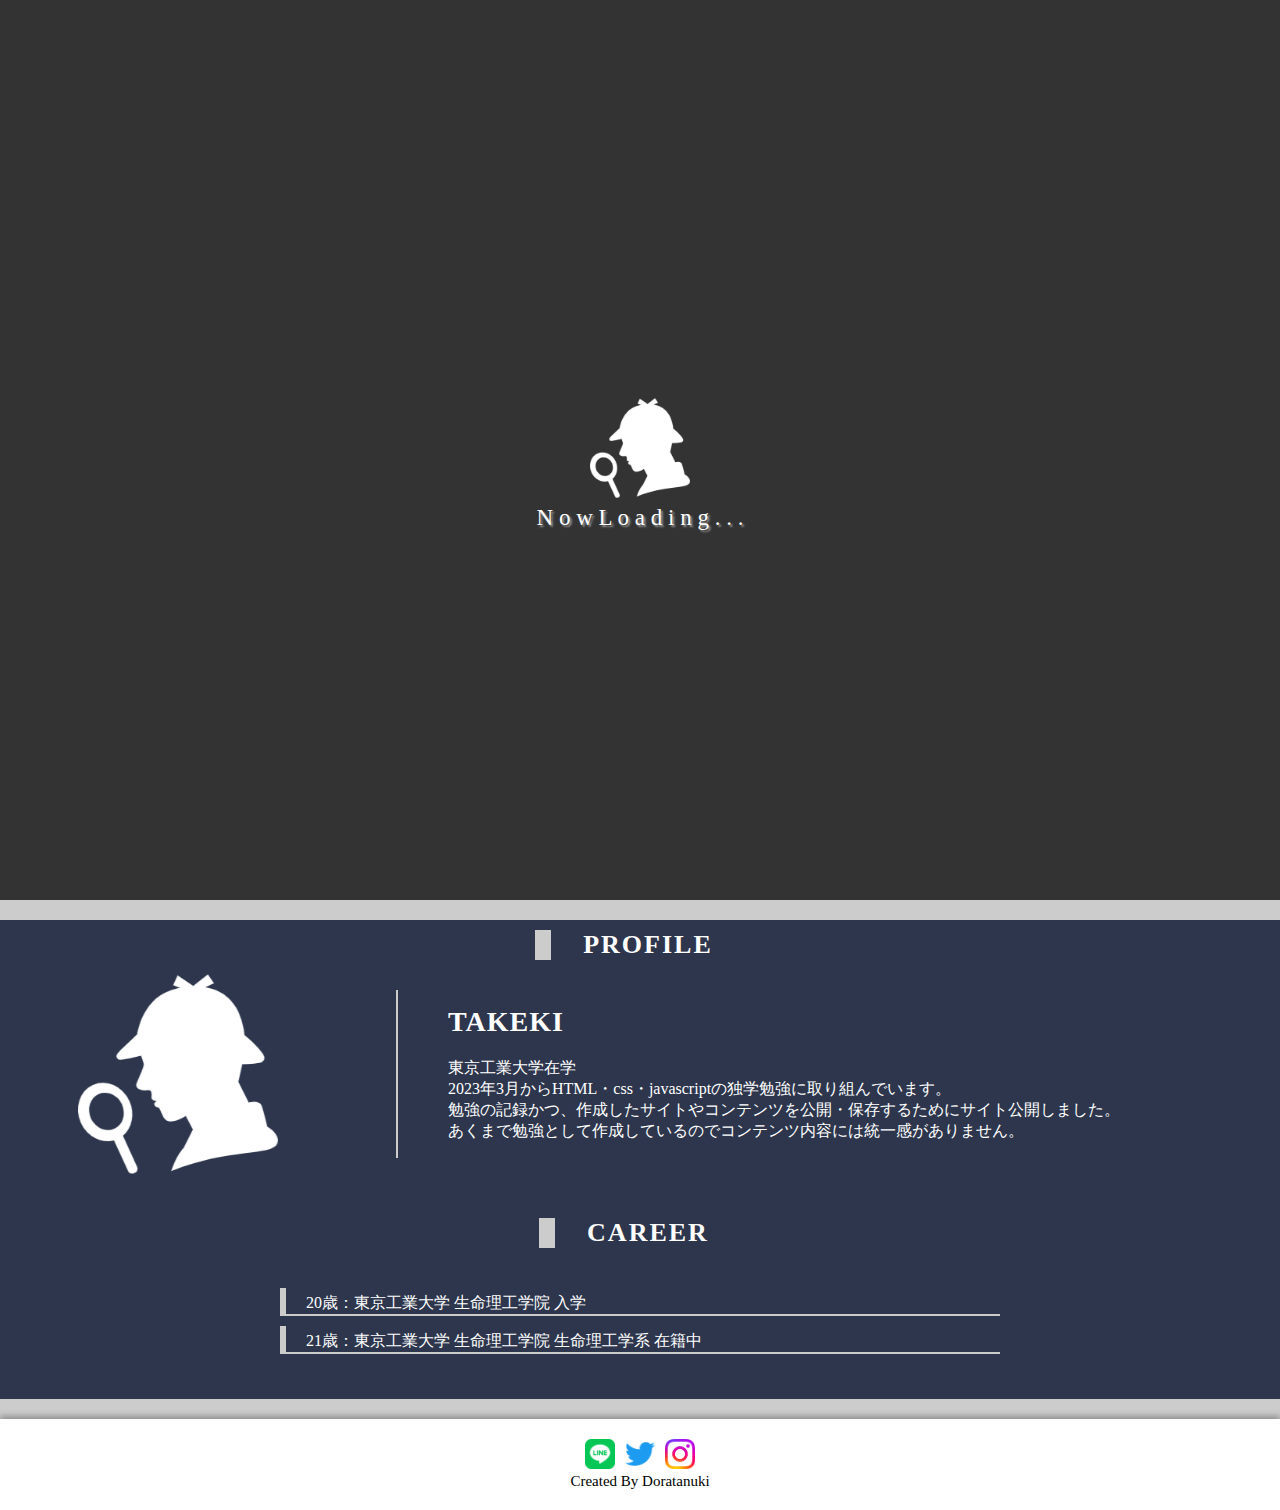
==== commit 93ed0fd3: "Add files via upload" ====
--- a/index.html
+++ b/index.html
@@ -59,7 +59,7 @@
             <nav class="open-menu">
                 <ul>
                     <li class="open-menu-item"><a href="index.html">HOME</a></li>
-                    <li class="open-menu-item"><a href="profile.html">PROFILE</a></li>
+                    <li class="open-menu-item"><a href="profile.html">LIKES</a></li>
                     <li class="open-menu-item"><a href="blog.html">BLOG</a></li>
                     <li class="open-menu-item"><a href="works.html">WORKS</a></li>
                 </ul>
--- a/CSS/home/home.css
+++ b/CSS/home/home.css
@@ -1,5 +1,8 @@
 body{
+    background-color: #ccc;
+    font-family: serif;
     margin: 0;
+    padding: 0;
 }
 
 header{
@@ -9,7 +12,6 @@
     height: 100vh;
     background-repeat: no-repeat;
 }
-
 
 /*===============================================
                     ~480px
@@ -177,3 +179,4 @@
     }
 
 }
+
--- a/CSS/home/home_main.css
+++ b/CSS/home/home_main.css
@@ -0,0 +1,218 @@
+main{
+    background-color: #2d364c;
+    margin: 20px 0;
+}
+
+.profile{
+    position: relative;
+    padding-top: 5px;
+}
+
+
+@media screen and (max-width:480px){
+    .section-title{
+        margin:0px 4rem;
+        padding: 5px 0px;
+        border-bottom: 2px solid #ccc;
+        border-left: 8px solid #ccc;
+        /*フォント*/
+        color: #fff;
+        font-size: 26px;
+        text-align: center;
+        letter-spacing: 2px;
+    }
+}
+
+@media screen and (min-width:481px) and (max-width:1024px){
+    .section-title{
+        margin:0px 100px;
+        padding: 5px 0px;
+        border-bottom: 2px solid #ccc;
+        border-left: 8px solid #ccc;
+        /*フォント*/
+        color: #fff;
+        font-size: 26px;
+        text-align: center;
+        letter-spacing: 2px;
+    }
+}
+@media screen and (min-width:1025px){
+    .section-title{
+        width: fit-content;
+        margin: auto;
+        padding: 0 2rem;
+        border-left: 1rem solid #ccc;
+        /*フォント*/
+        color: #fff;
+        font-size: 26px;
+        text-align: left;
+        letter-spacing: 2px;
+    }
+}
+
+/*プロフィール写真*/
+.profile img{
+    width: 150px;
+    height: 150px;
+    display: block;
+    margin:20px auto;
+}
+
+/*プロフィールテキスト全体*/
+.profile-text{
+    color: white;
+    border-left: 2px solid #ccc;
+    padding: 1rem;
+    margin-left: 2rem;
+}
+
+.profile-text h3{
+    font-size: 23px;
+    letter-spacing: 1px;
+    font-weight: 800;
+    margin: 0;
+}
+
+.profile-text p{
+    font-size: 16px;
+    margin-top: 1rem;
+    margin-bottom: 0;
+}
+
+
+
+/*==================================================
+                    481px ~ 1024px
+====================================================*/
+@media screen and (min-width:481px) and (max-width:1024px){
+
+    /*プロフィール写真*/
+    .profile img{
+        width: 200px;
+        height: 200px;
+    }
+    /*テキスト全体*/
+    .profile-text{
+        margin: 1rem 150px;
+        padding-left: 30px;
+    }
+    /*名前*/
+    .profile-text h3{
+        font-size: 30px;
+    }
+
+    /*自己紹介*/
+    .profile-text p{
+        font-size: 16px;
+
+    }
+}
+/*=======================================================
+                        1025px~
+=========================================================*/
+@media screen and (min-width:1025px) {
+    .profile{
+        padding: 10px;
+    }
+    /*プロフィール写真＋テキスト*/
+    .profile-img-text{
+        display: flex;
+        justify-content: center;
+    }
+    /*プロフィール写真*/
+    .profile img{
+        width: 200px;
+        height: 200px;
+        margin: auto;
+    }
+    /*テキスト全体*/
+    .profile-text{
+        width: 60%;
+        margin: 30px 50px;
+        padding-left: 50px;
+    }
+    /*名前*/
+    .profile-text h3{
+        font-size: 28px;
+    }
+
+    /*自己紹介*/
+    .profile-text p{
+        font-size: 16px;
+        margin-top: 20px;
+    }
+}
+
+/*=========================================
+                    経歴
+===========================================*/
+.career{
+    margin-top: 20px;
+    padding-bottom: 5px;
+}
+@media screen and (max-width:480px){
+
+
+    .career-list{
+        list-style: none;
+        color: white;
+        font-size: 13px;
+        border-left: 2px solid #ccc;
+
+        padding: 0.5rem 0;
+        padding-left: 1rem;
+        margin-left: 2rem;
+        margin-right: 1rem;
+    }
+
+    .career-list-item{
+        /*枠の上下マージン*/
+        margin: 8px 0px;
+        /*枠線*/
+        border-left: 1px solid #ccc;
+        border-bottom: 1px solid #ccc;
+        padding-left:10px;
+    }
+
+}
+
+@media screen and (min-width:481px) and (max-width:1024px) {
+    .career-list{
+        list-style: none;
+        color: white;
+        font-size: 16px;
+        border-left: 5px solid #ccc;
+        /*配置*/
+        padding: 10px 0;
+        padding-left: 20px;
+        margin: 20px 150px;
+    }
+    
+    .career-list-item{
+        /*枠の上下マージン*/
+        margin: 10px 0px;
+        /*枠線*/
+        border-bottom: 2px solid #ccc;
+        padding-left: 10px;
+        padding-top: 5px;
+    }
+}
+@media screen and (min-width:1025px) {
+    .career-list{
+        list-style: none;
+        color: white;
+        font-size: 16px;
+        /*配置*/
+        padding: 10px 30px;
+        margin: 20px 250px;
+    }
+    .career-list-item{
+        /*枠の上下マージン*/
+        margin: 10px 0px;
+        /*枠線*/
+        border-left: 6px solid #ccc;
+        border-bottom: 2px solid #ccc;
+        padding-left: 20px;
+        padding-top: 5px;
+    }
+}--- a/CSS/fadeup.css
+++ b/CSS/fadeup.css
@@ -4,6 +4,7 @@
     animation-fill-mode:forwards;
     opacity: 0;
 }
+
 @keyframes fadeUpAnime{
 from {
     opacity: 0;
